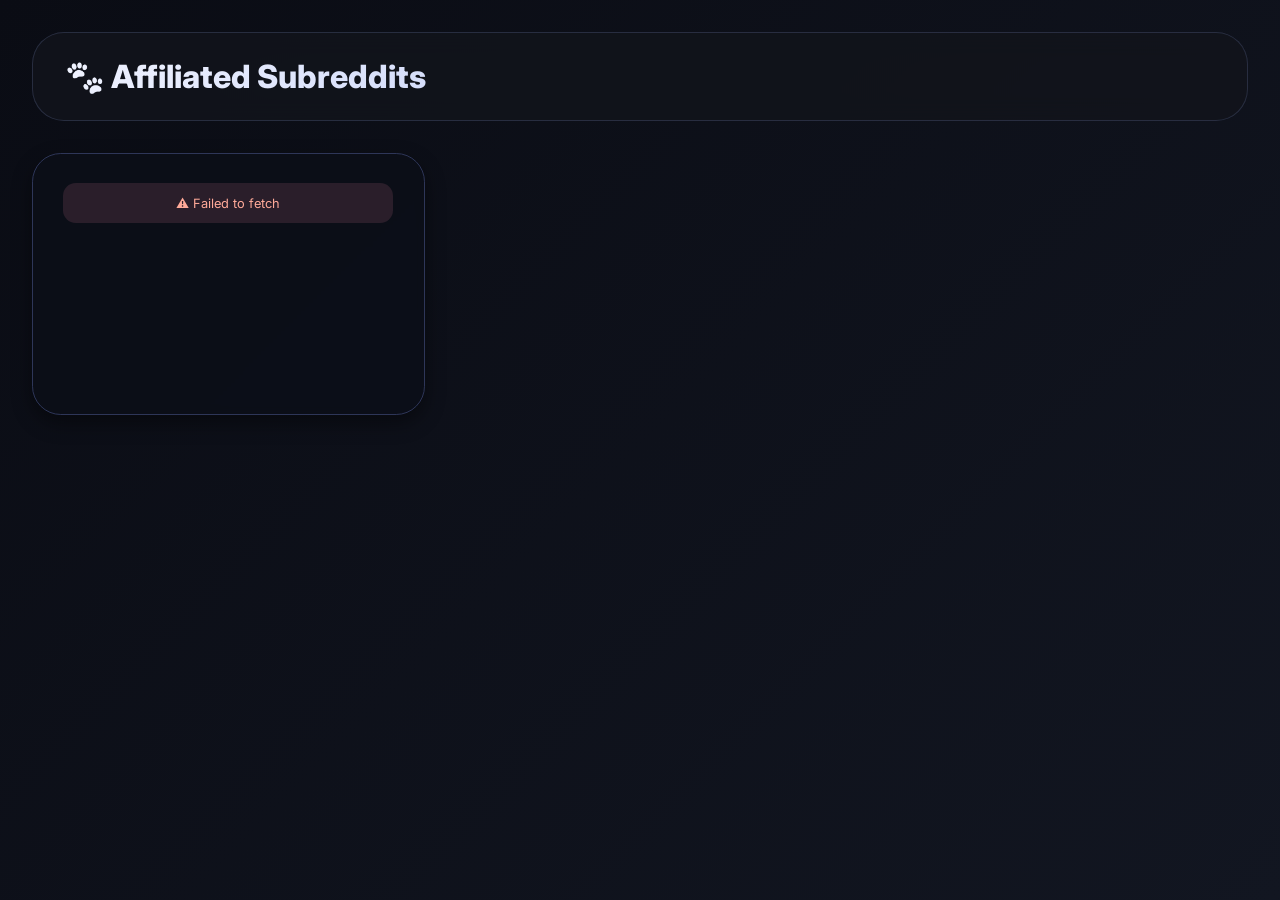
==== subreddits.html @ a68508f8 "Add files via upload" ====
<!DOCTYPE html>
<html lang="en">
<head>
    <meta charset="UTF-8">
    <meta name="viewport" content="width=device-width, initial-scale=1.0, user-scalable=yes">
    <title>Affiliated Subreddits</title>
    <link rel="stylesheet" href="/CSS/styling.css">
    <link href="https://fonts.googleapis.com/css2?family=Inter:opsz,wght@14..32,400;14..32,500;14..32,600;14..32,700;14..32,800&display=swap" rel="stylesheet">   
</head>
<body>
<div class="dashboard">
    <div class="dashboard-header">
        <div class="title-area">
            <h1>🐾 Affiliated Subreddits</h1>
        </div>
    </div>
    <div class="cards-grid" id="cardsGrid">
    </div>
</div>
<script src="/JavaScript/script.js"></script>
</body>
</html>
---- CSS/styling.css ----
* {
    margin: 0;
    padding: 0;
    box-sizing: border-box;
}

body {
    background: linear-gradient(135deg, #0a0c14 0%, #121621 100%);
    font-family: 'Inter', system-ui, -apple-system, 'Segoe UI', Roboto, Helvetica, sans-serif;
    min-height: 100vh;
    padding: 2rem;
}

.dashboard {
    width: 100%;
    max-width: 100%;
    margin: 0 auto;
}

.dashboard-header {
    margin-bottom: 2rem;
    background: rgba(18, 20, 28, 0.85);
    backdrop-filter: blur(12px);
    border-radius: 2rem;
    padding: 1.5rem 2rem;
    border: 1px solid rgba(75, 85, 120, 0.4);
}

.title-area h1 {
    font-size: 2rem;
    font-weight: 800;
    background: linear-gradient(135deg, #f0f3ff, #a0b3f0);
    background-clip: text;
    -webkit-background-clip: text;
    color: transparent;
}

.cards-grid {
    display: grid;
    grid-template-columns: repeat(3, 1fr);
    gap: 1.5rem;
}

.subreddit-card {
    background: rgba(12, 15, 24, 0.96);
    backdrop-filter: blur(4px);
    border-radius: 1.8rem;
    border: 1px solid #2e3658;
    overflow: hidden;
    transition: all 0.25s ease;
    display: flex;
    flex-direction: column;
    aspect-ratio: 3 / 2;
    position: relative;
    box-shadow: 0 8px 20px rgba(0, 0, 0, 0.4);
}

.subreddit-card:hover {
    transform: translateY(-4px);
    border-color: #7b97ff;
    box-shadow: 0 20px 35px -12px rgba(0, 0, 0, 0.6);
}

.subreddit-card {
    cursor: pointer;
    transition: all 0.25s ease;
}

.subreddit-card:active {
    transform: scale(0.98);
}

.card-content {
    flex: 1;
    display: flex;
    flex-direction: column;
    overflow-y: auto;
    padding: 1.2rem 1.3rem 1rem 1.3rem;
    gap: 0.85rem;
}




.description-preview {
    font-size: 1.3rem;
    color: #cbd5ff;
    line-height: 1.45;
    background: rgba(0, 0, 0, 0.25);
    padding: 0.6rem 0.7rem;
    border-radius: 0.8rem;
    border-left: 2px solid #ff6a4b;
    max-height: 85px;
}


.hot-post-preview>div:first-child {
    font-size: 1rem;
    font-weight: 700;
    color: #aabbff;
    margin-bottom: 6px;
}




.card-header-row {
    display: flex;
    gap: 14px;
    align-items: center;
    margin-bottom: 8px;
    flex-direction: row;

}


.card-avatar {
    width: 56px;
    height: 56px;
    background: linear-gradient(145deg, #ff5500, #aa2e1a);
    border-radius: 50%;
    display: flex;
    align-items: center;
    justify-content: center;
    font-size: 1.8rem;
    flex-shrink: 0;
}

.title-stack {
    flex: 1;
    min-width: 0;
}

.subreddit-name {
    font-size: 1.5rem;
    font-weight: 800;
    color: #f0f4ff;
    line-height: 1.3;
}

.subreddit-meta {
    font-size: 1rem;
    color: #9aa9dd;
    margin-top: 4px;
}

.card-avatar img {
    width: 56px;
    height: 66px;
}

.stats-mini {
    display: flex;
    flex-wrap: wrap;
    gap: 0.5rem;
    margin: 0.1rem 0;
}

.stat-badge {
    background: #12172e;
    border-radius: 40px;
    padding: 0.2rem 0.7rem;
    font-size: 0.8rem;
    font-weight: 600;
    color: #cdddff;
    display: inline-flex;
    align-items: center;
    gap: 4px;
    border: 0.5px solid #2f3a62;
}



.description-preview a {
    color: #8fabff;
    text-decoration: none;
}

.description-preview a:hover {
    text-decoration: underline;
}

.hot-post-preview {
    background: #0a0e1c;
    border-radius: 0.8rem;
    padding: 0.5rem;
}


.post-line {
    color: #d1deff;
    font-size: 0.9rem;
    padding: 0.25rem 0;
    display: flex;
    justify-content: space-between;
    align-items: center;
    gap: 6px;
}

.post-line span:first-child {
    white-space: nowrap;
    overflow: hidden;
    text-overflow: ellipsis;
    flex: 1;
}

.loading-spinner,
.error-tag {
    padding: 0.8rem;
    text-align: center;
    font-size: 0.8rem;
}

.error-tag {
    color: #ffaa99;
    background: #2a1e2a;
    border-radius: 0.8rem;
}

.empty-state {
    grid-column: 1 / -1;
    text-align: center;
    padding: 3rem;
    background: rgba(0, 0, 0, 0.25);
    border-radius: 2rem;
    color: #a0b0df;
    font-size: 1rem;
}

.card-banner-area {
    margin: -1rem -1.2rem 0 -1.2rem;
    padding: 1rem 1.2rem 0.8rem 1.2rem;
    border-radius: 1.8rem 1.8rem 0 0;
    position: relative;
    min-height: 110px;
    display: flex;
    align-items: flex-end;
}


.card-banner-area::before {
    content: '';
    position: absolute;
    top: 0;
    left: 0;
    right: 0;
    bottom: 0;
    background: linear-gradient(to bottom, rgba(0, 0, 0, 0.3), rgba(0, 0, 0, 0.7));
    border-radius: 1.8rem 1.8rem 0 0;
    pointer-events: none;
}


.card-banner-area .card-header-row {
    position: relative;
    z-index: 2;
}


.card-body {
    padding-top: 0.8rem;
}

@media (max-width: 1400px) {
    .cards-grid {
        grid-template-columns: repeat(3, 1fr);
        gap: 1.2rem;
    }
}

@media (max-width: 1050px) {
    .cards-grid {
        grid-template-columns: repeat(2, 1fr);
        gap: 1rem;
    }

    body {
        padding: 1.2rem;
    }
}

@media (max-width: 680px) {
    .cards-grid {
        grid-template-columns: 1fr;
    }

    .dashboard-header {
        padding: 1rem 1.2rem;
    }

    .title-area h1 {
        font-size: 1.8rem;
    }
}
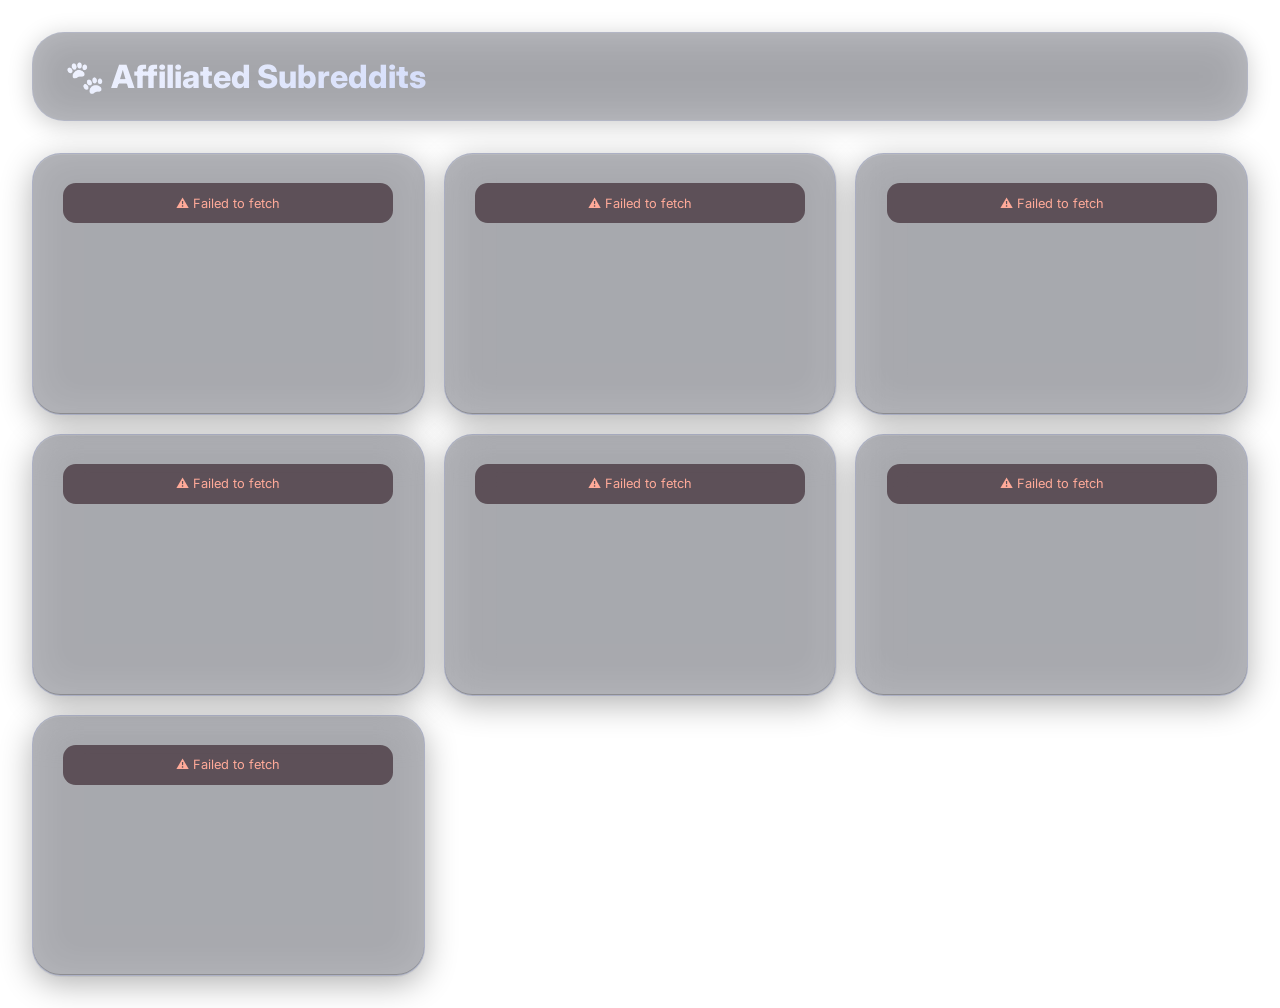
==== commit cfbe414c: "Add files via upload" ====
--- a/subreddits.html
+++ b/subreddits.html
@@ -4,7 +4,7 @@
     <meta charset="UTF-8">
     <meta name="viewport" content="width=device-width, initial-scale=1.0, user-scalable=yes">
     <title>Affiliated Subreddits</title>
-    <link rel="stylesheet" href="/CSS/styling.css">
+    <link rel="stylesheet" href="/CSS/subreddits.css">
     <link href="https://fonts.googleapis.com/css2?family=Inter:opsz,wght@14..32,400;14..32,500;14..32,600;14..32,700;14..32,800&display=swap" rel="stylesheet">   
 </head>
 <body>
@@ -17,6 +17,6 @@
     <div class="cards-grid" id="cardsGrid">
     </div>
 </div>
-<script src="/JavaScript/script.js"></script>
+<script src="/JavaScript/subreddits.js"></script>
 </body>
 </html>
--- a/CSS/subreddits.css
+++ b/CSS/subreddits.css
@@ -0,0 +1,289 @@
+* {
+    margin: 0;
+    padding: 0;
+    box-sizing: border-box;
+}
+
+body {
+    background-image: url("/MainMenu/img_menu_bg_01_bg.png");
+    background-size: cover;
+    background-attachment: fixed;
+    font-family: 'Inter', system-ui, -apple-system, 'Segoe UI', Roboto, Helvetica, sans-serif;
+    min-height: 100vh;
+    padding: 2rem;
+}
+
+.dashboard {
+    width: 100%;
+    max-width: 100%;
+    margin: 0 auto;
+}
+
+.dashboard-header {
+    margin-bottom: 2rem;
+    backdrop-filter: blur(20px) saturate(1.6) brightness(0.85);
+    -webkit-backdrop-filter: blur(20px) saturate(1.6) brightness(0.85);
+    background: rgba(10, 14, 35, 0.25);
+    border-radius: 2rem;
+    padding: 1.5rem 2rem;
+    border: 1px solid rgba(180, 200, 255, 0.18);
+    box-shadow: 0 4px 24px rgba(0, 0, 0, 0.2);
+}
+
+.title-area h1 {
+    font-size: 2rem;
+    font-weight: 800;
+    background: linear-gradient(135deg, #f0f3ff, #a0b3f0);
+    background-clip: text;
+    -webkit-background-clip: text;
+    color: transparent;
+}
+
+.cards-grid {
+    display: grid;
+    grid-template-columns: repeat(3, 1fr);
+    gap: 1.5rem;
+}
+
+.subreddit-card {
+    background: rgba(8, 12, 30, 0.28);
+    backdrop-filter: blur(22px) saturate(1.6) brightness(0.9);
+    -webkit-backdrop-filter: blur(22px) saturate(1.6) brightness(0.9);
+    border-radius: 1.8rem;
+    border: 1px solid rgba(150, 170, 255, 0.18);
+    overflow: hidden;
+    transition: transform 0.25s ease, border-color 0.25s ease, box-shadow 0.25s ease, background 0.25s ease;
+    display: flex;
+    flex-direction: column;
+    aspect-ratio: 3 / 2;
+    position: relative;
+    box-shadow: 0 8px 32px rgba(0, 0, 0, 0.3), inset 0 1px 0 rgba(255, 255, 255, 0.09), inset 0 -1px 0 rgba(0, 0, 0, 0.2);
+    cursor: pointer;
+    isolation: isolate;
+}
+
+    .subreddit-card:hover {
+        transform: translateY(-5px);
+        border-color: rgba(140, 170, 255, 0.45);
+        background: rgba(14, 20, 50, 0.35);
+        box-shadow: 0 24px 48px rgba(0, 0, 0, 0.4), inset 0 1px 0 rgba(255, 255, 255, 0.14), inset 0 -1px 0 rgba(0, 0, 0, 0.25);
+    }
+
+    .subreddit-card:active {
+        transform: scale(0.98);
+    }
+
+.card-content {
+    flex: 1;
+    display: flex;
+    flex-direction: column;
+    overflow-y: auto;
+    padding: 1.2rem 1.3rem 1rem 1.3rem;
+    gap: 0.85rem;
+    background: transparent;
+}
+
+.card-banner-area {
+    margin: -1rem -1.2rem 0 -1.2rem;
+    padding: 1rem 1.2rem 0.8rem 1.2rem;
+    border-radius: 1.8rem 1.8rem 0 0;
+    position: relative;
+    min-height: 110px;
+    display: flex;
+    align-items: flex-end;
+    background-color: transparent;
+}
+
+    .card-banner-area::before {
+        content: '';
+        position: absolute;
+        inset: 0;
+        background: linear-gradient( to bottom, rgba(0, 0, 0, 0.18) 0%, rgba(0, 0, 0, 0.62) 100% );
+        border-radius: 1.8rem 1.8rem 0 0;
+        pointer-events: none;
+        z-index: 1;
+    }
+
+    .card-banner-area .card-header-row {
+        position: relative;
+        z-index: 2;
+    }
+
+.card-body {
+    padding-top: 0.8rem;
+}
+
+.card-header-row {
+    display: flex;
+    gap: 14px;
+    align-items: center;
+    margin-bottom: 8px;
+    flex-direction: row;
+}
+
+.card-avatar {
+    width: 56px;
+    height: 56px;
+    background: linear-gradient(145deg, #ff5500, #aa2e1a);
+    border-radius: 50%;
+    display: flex;
+    align-items: center;
+    justify-content: center;
+    font-size: 1.8rem;
+    flex-shrink: 0;
+    overflow: hidden;
+}
+
+    .card-avatar img {
+        width: 56px;
+        height: 56px;
+        object-fit: cover;
+    }
+
+.title-stack {
+    flex: 1;
+    min-width: 0;
+}
+
+.subreddit-name {
+    font-size: 1.5rem;
+    font-weight: 800;
+    color: #f0f4ff;
+    line-height: 1.3;
+}
+
+.subreddit-meta {
+    font-size: 1rem;
+    color: #9aa9dd;
+    margin-top: 4px;
+}
+
+.stats-mini {
+    display: flex;
+    flex-wrap: wrap;
+    gap: 0.5rem;
+    margin: 0.1rem 0;
+}
+
+.stat-badge {
+    background: rgba(10, 14, 40, 0.45);
+    border-radius: 40px;
+    padding: 0.2rem 0.7rem;
+    font-size: 0.8rem;
+    font-weight: 600;
+    color: #cdddff;
+    display: inline-flex;
+    align-items: center;
+    gap: 4px;
+    border: 0.5px solid rgba(80, 100, 160, 0.45);
+    backdrop-filter: blur(6px);
+    -webkit-backdrop-filter: blur(6px);
+}
+
+.description-preview {
+    font-size: 1.3rem;
+    color: #cbd5ff;
+    line-height: 1.45;
+    background: rgba(0, 0, 0, 0.22);
+    padding: 0.6rem 0.7rem;
+    border-radius: 0.8rem;
+    border-left: 2px solid #ff6a4b;
+    max-height: 85px;
+    overflow: hidden;
+}
+
+    .description-preview a {
+        color: #8fabff;
+        text-decoration: none;
+    }
+
+        .description-preview a:hover {
+            text-decoration: underline;
+        }
+
+.hot-post-preview {
+    background: rgba(5, 8, 20, 0.35);
+    border-radius: 0.8rem;
+    padding: 0.5rem;
+}
+
+    .hot-post-preview > div:first-child {
+        font-size: 1rem;
+        font-weight: 700;
+        color: #aabbff;
+        margin-bottom: 6px;
+    }
+
+.post-line {
+    color: #d1deff;
+    font-size: 0.9rem;
+    padding: 0.25rem 0;
+    display: flex;
+    justify-content: space-between;
+    align-items: center;
+    gap: 6px;
+}
+
+    .post-line span:first-child {
+        white-space: nowrap;
+        overflow: hidden;
+        text-overflow: ellipsis;
+        flex: 1;
+    }
+
+.loading-spinner,
+.error-tag {
+    padding: 0.8rem;
+    text-align: center;
+    font-size: 0.8rem;
+}
+
+.error-tag {
+    color: #ffaa99;
+    background: rgba(42, 20, 30, 0.6);
+    border-radius: 0.8rem;
+}
+
+.empty-state {
+    grid-column: 1 / -1;
+    text-align: center;
+    padding: 3rem;
+    background: rgba(0, 0, 0, 0.2);
+    backdrop-filter: blur(16px);
+    -webkit-backdrop-filter: blur(16px);
+    border-radius: 2rem;
+    color: #a0b0df;
+    font-size: 1rem;
+}
+
+@media (max-width: 1400px) {
+    .cards-grid {
+        grid-template-columns: repeat(3, 1fr);
+        gap: 1.2rem;
+    }
+}
+
+@media (max-width: 1050px) {
+    .cards-grid {
+        grid-template-columns: repeat(2, 1fr);
+        gap: 1rem;
+    }
+
+    body {
+        padding: 1.2rem;
+    }
+}
+
+@media (max-width: 680px) {
+    .cards-grid {
+        grid-template-columns: 1fr;
+    }
+
+    .dashboard-header {
+        padding: 1rem 1.2rem;
+    }
+
+    .title-area h1 {
+        font-size: 1.8rem;
+    }
+}
